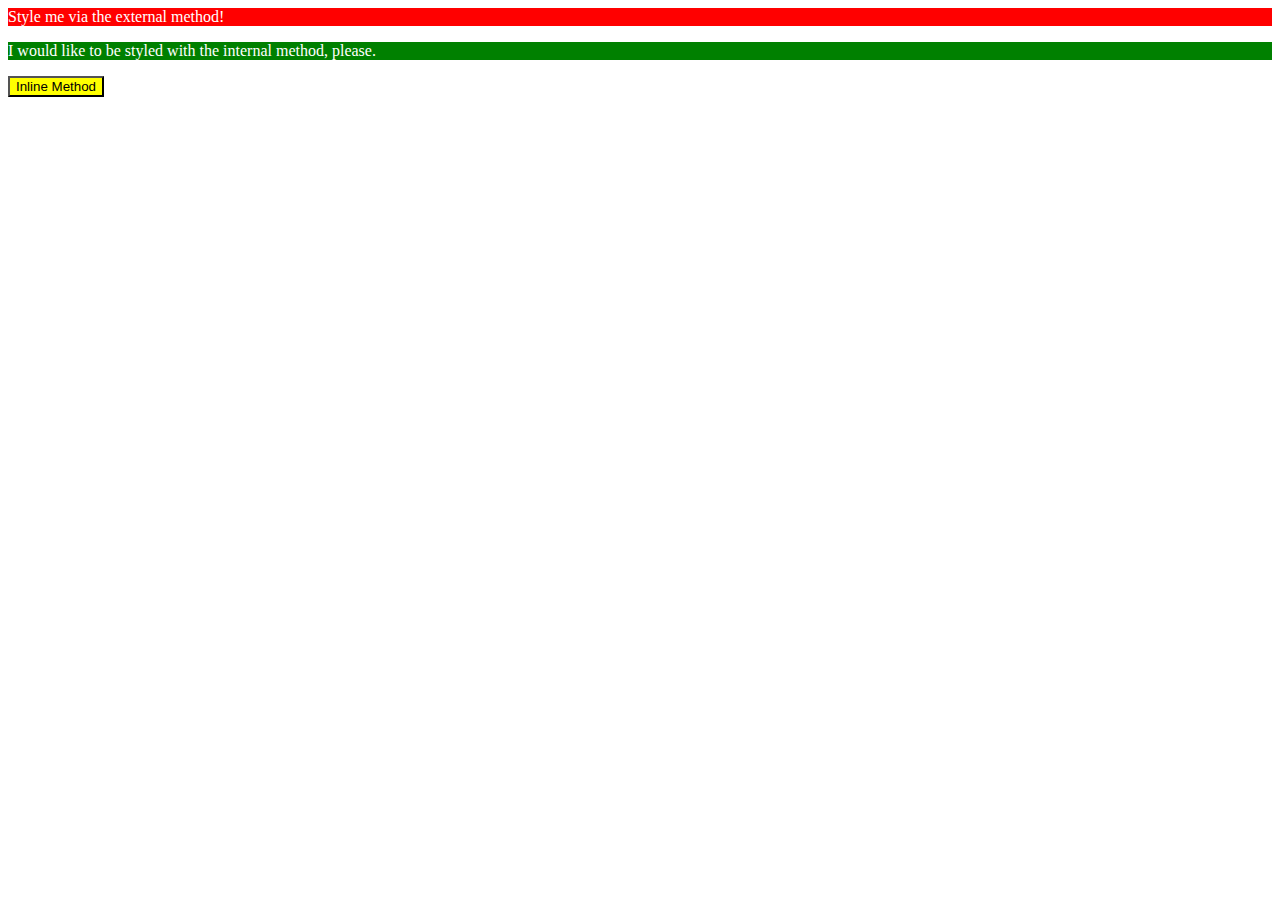
==== foundations/01-css-methods/index.html @ c2ccc8b4 "added css" ====
<!DOCTYPE html>
<html lang="en">
<head>
  <meta charset="UTF-8">
  <meta http-equiv="X-UA-Compatible" content="IE=edge">
  <meta name="viewport" content="width=device-width, initial-scale=1.0">
  <title>Methods for Adding CSS</title>
  <link rel="stylesheet" href="style.css">

  <style>
    p {
      color: white;
      background-color: green;
    }
  </style>
</head>
<body>
  <div>Style me via the external method!</div>
  <p>I would like to be styled with the internal method, please.</p>
  <button style="background-color: yellow;">Inline Method</button>
</body>
</html>
---- foundations/01-css-methods/style.css ----
div {
    color:white;
    background-color: red;
}
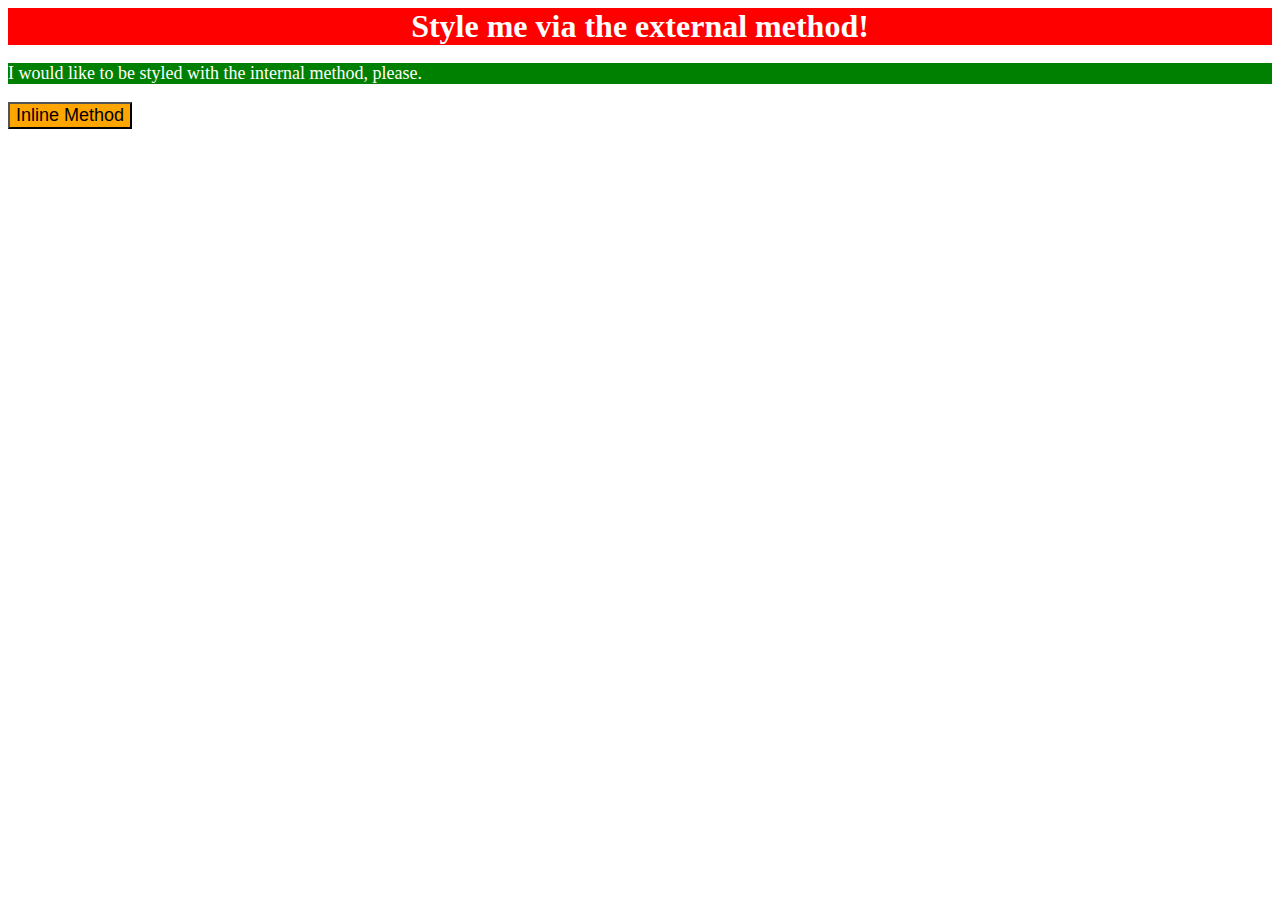
==== commit 836268e2: "added css for exercise 2" ====
--- a/foundations/01-css-methods/index.html
+++ b/foundations/01-css-methods/index.html
@@ -11,12 +11,13 @@
     p {
       color: white;
       background-color: green;
+      font-size: 18px;
     }
   </style>
 </head>
 <body>
   <div>Style me via the external method!</div>
   <p>I would like to be styled with the internal method, please.</p>
-  <button style="background-color: yellow;">Inline Method</button>
+  <button style="background-color: orange; font-size: 18px;">Inline Method</button>
 </body>
 </html>--- a/foundations/01-css-methods/style.css
+++ b/foundations/01-css-methods/style.css
@@ -1,4 +1,7 @@
 div {
     color:white;
     background-color: red;
+    font-size: 32px;
+    text-align: center;
+    font-weight: bold;
 }